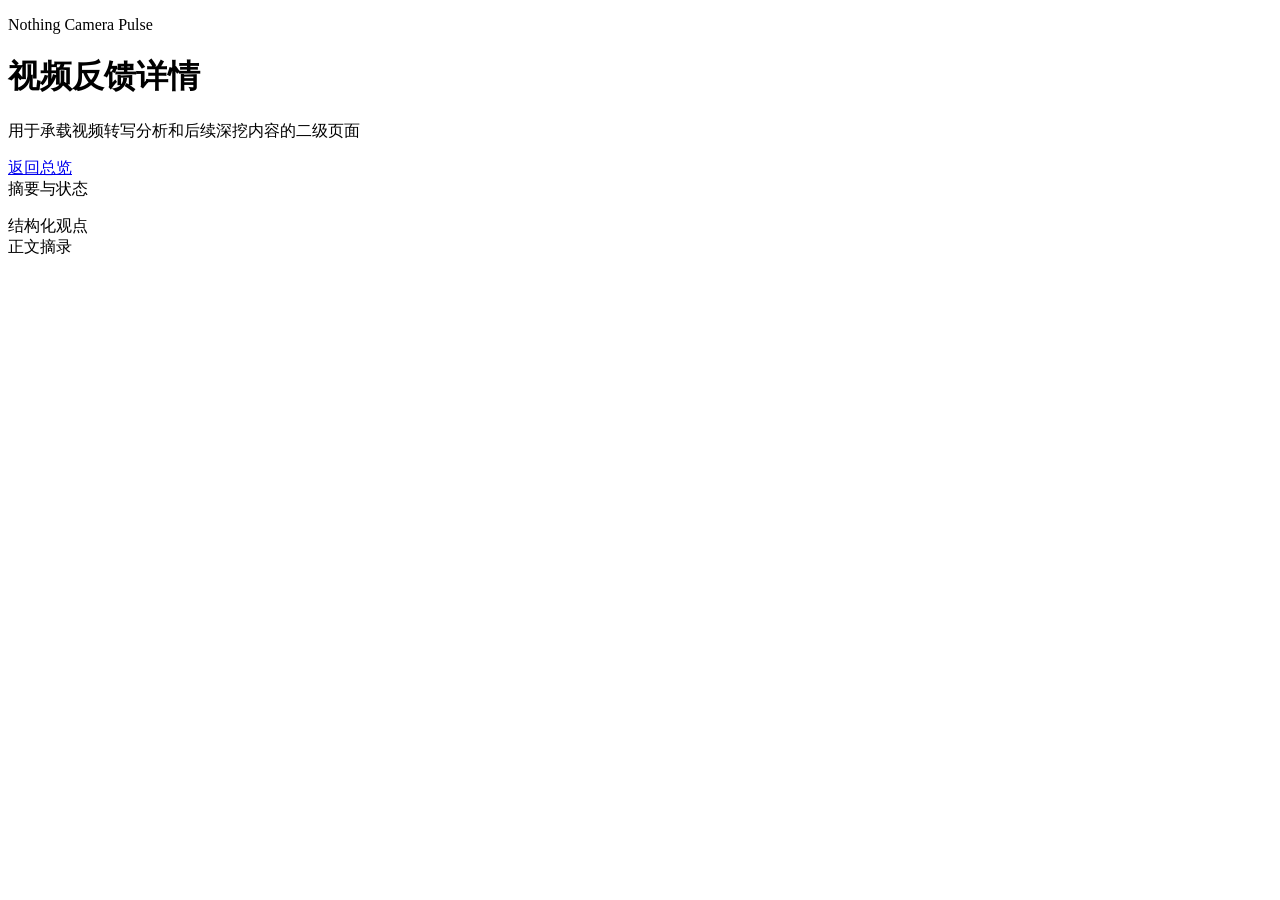
==== nt_cam_pulse/web/video.html @ d1e27264 "Initial sync: Nothing Camera Pulse with multi-source collectors" ====
<!doctype html>
<html lang="zh-CN">
  <head>
    <meta charset="UTF-8" />
    <meta name="viewport" content="width=device-width, initial-scale=1.0" />
    <title>视频反馈详情 - Nothing Camera Pulse</title>
    <link rel="stylesheet" href="/styles.css" />
  </head>
  <body>
    <main class="app-shell">
      <header class="hero reveal">
        <div>
          <p class="kicker">Nothing Camera Pulse</p>
          <h1>视频反馈详情</h1>
          <p class="subtitle">用于承载视频转写分析和后续深挖内容的二级页面</p>
        </div>
        <div class="controls">
          <a href="/" class="back-link">返回总览</a>
        </div>
      </header>

      <section class="panel reveal">
        <div id="videoDetailHeader"></div>
      </section>

      <section class="panel reveal">
        <div class="panel-title">摘要与状态</div>
        <div id="videoDetailSummary"></div>
        <p id="videoDetailStatus" class="runtime-result"></p>
      </section>

      <section class="panel reveal">
        <div class="panel-title">结构化观点</div>
        <div id="videoDetailPoints" class="detail-points-wrap"></div>
      </section>

      <section class="panel reveal">
        <div class="panel-title">正文摘录</div>
        <p id="videoDetailContent" class="detail-summary"></p>
      </section>
    </main>

    <script src="/runtime-config.js"></script>
    <script src="/video.js"></script>
  </body>
</html>
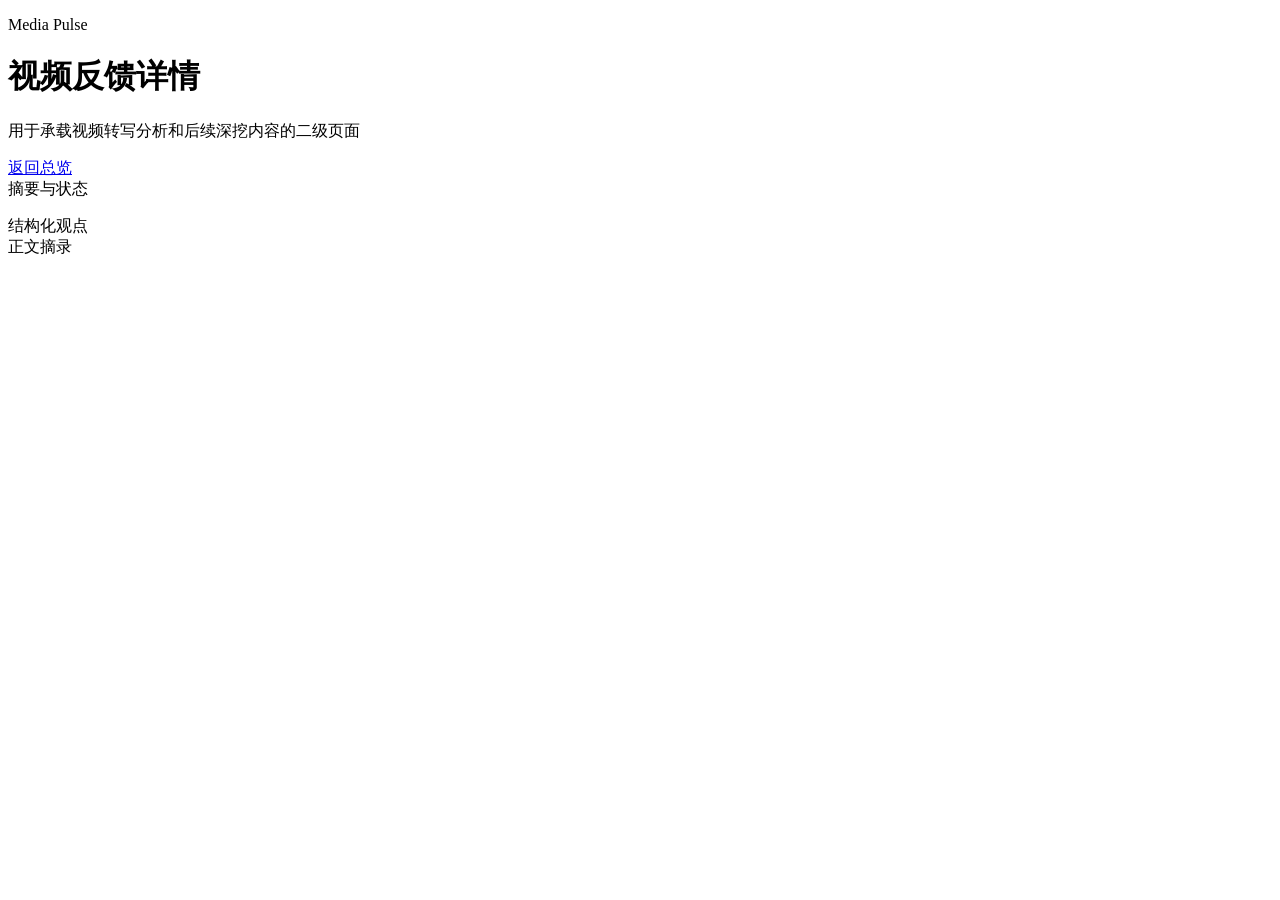
==== commit 25b60240: "feat: rebrand project and refresh dashboard" ====
--- a/nt_cam_pulse/web/video.html
+++ b/nt_cam_pulse/web/video.html
@@ -3,14 +3,14 @@
   <head>
     <meta charset="UTF-8" />
     <meta name="viewport" content="width=device-width, initial-scale=1.0" />
-    <title>视频反馈详情 - Nothing Camera Pulse</title>
+    <title>视频反馈详情 - Media Pulse</title>
     <link rel="stylesheet" href="/styles.css" />
   </head>
   <body>
     <main class="app-shell">
       <header class="hero reveal">
         <div>
-          <p class="kicker">Nothing Camera Pulse</p>
+          <p class="kicker">Media Pulse</p>
           <h1>视频反馈详情</h1>
           <p class="subtitle">用于承载视频转写分析和后续深挖内容的二级页面</p>
         </div>
